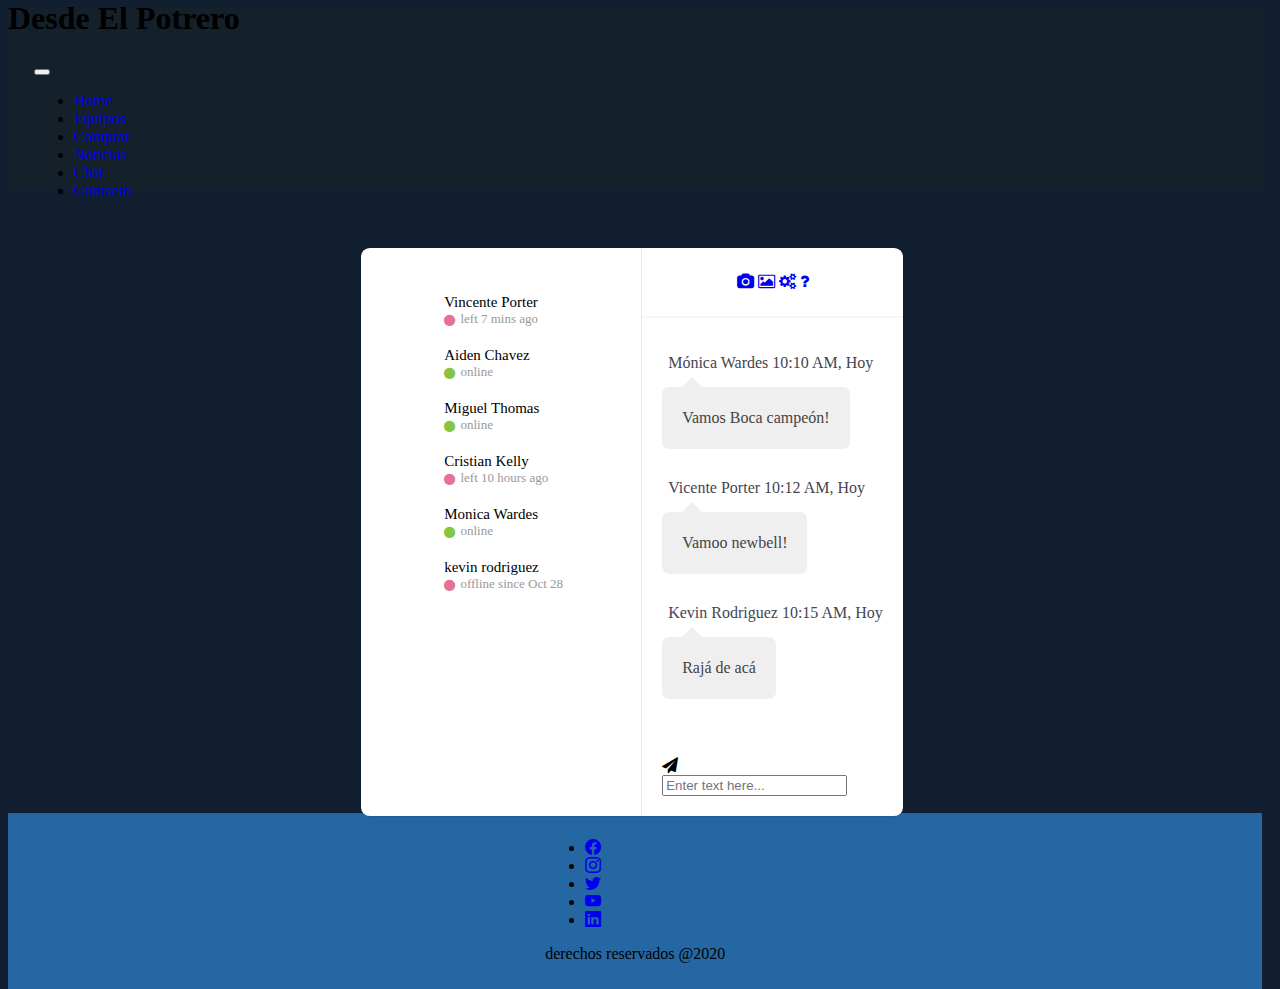
==== chat.html @ 4af19ae2 "a" ====
<!doctype html>
<html lang="es">

    <head>
        <title>Desde El Potrero</title>
        <!-- Required meta tags -->
        <meta charset="utf-8">
        <meta name="viewport" content="width=device-width, initial-scale=1, shrink-to-fit=no">

        <!-- Bootstrap CSS v5.2.0-beta1 -->
        <link rel="stylesheet" href="https://cdn.jsdelivr.net/npm/bootstrap@5.2.0/dist/css/bootstrap.min.css"
            integrity="sha384-gH2yIJqKdNHPEq0n4Mqa/HGKIhSkIHeL5AyhkYV8i59U5AR6csBvApHHNl/vI1Bx" crossorigin="anonymous">
        <!-- Bootstrap icons -->
        <link rel="stylesheet" href="https://cdn.jsdelivr.net/npm/bootstrap-icons@1.8.1/font/bootstrap-icons.css"/>
        <link rel="stylesheet" href="./assets/style.css" />
    </head>

    <body>
        <header>
            <!-- place navbar here -->
            <div id="header" class="col-auto container-fluid p-2 bg-dark text-white text-center" >
            <h1 id="title">Desde El Potrero</h1>
            
            <nav class="navbar navbar-expand-sm navbar-dark">
                <div class="container-fluid">
                
                <button class="navbar-toggler" type="button" data-bs-toggle="collapse" data-bs-target="#collapsibleNavbar">
                    <span class="navbar-toggler-icon"></span>
                </button>
                <div class="collapse navbar-collapse" id="collapsibleNavbar">
                    <ul class="navbar-nav">
                        <li class="nav-item">
                            <a class="nav-link" href="index2.html">Home</a>
                        </li>
                        <li class="nav-item">
                            <a class="nav-link" href="equipos.html">Equipos</a>
                        </li>
                        <li class="nav-item">
                            <a class="nav-link" href="comprar.html">Comprar</a>
                        </li>
                        <li class="nav-item">
                            <a class="nav-link" href="noticias.html">Noticias</a>
                        </li>
                        <li class="nav-item">
                            <a class="navbar-brand" href="#">Chat</a>
                        </li>
                        <li class="nav-item">
                            <a class="nav-link" href="contacto.html">Contacto</a>
                        </li>
                    </ul>
                </div>
                </div>
                
            </nav>
            
            </div>
            
        </header>
        <main>
            <link href="https://maxcdn.bootstrapcdn.com/font-awesome/4.7.0/css/font-awesome.min.css" rel="stylesheet" />

            <div class="container"style="margin-top:50px">
                <div class="row clearfix">
                    <div class="col-lg-12">
                        <div class="card chat-app">
                            <div id="plist" class="people-list">
                                
                                <ul class="list-unstyled chat-list mt-2 mb-0">
                                    <li class="clearfix">
                                        
                                        <div class="about">
                                            <div class="name">Vincente Porter</div>
                                            <div class="status"> <i class="fa fa-circle offline"></i> left 7 mins ago </div>                                            
                                        </div>
                                    </li>
                                    <li class="clearfix">
                                        
                                        <div class="about">
                                            <div class="name">Aiden Chavez</div>
                                            <div class="status"> <i class="fa fa-circle online"></i> online </div>
                                        </div>
                                    </li>
                                    <li class="clearfix">
                                        
                                        <div class="about">
                                            <div class="name">Miguel Thomas</div>
                                            <div class="status"> <i class="fa fa-circle online"></i> online </div>
                                        </div>
                                    </li>                                    
                                    <li class="clearfix">
                                        
                                        <div class="about">
                                            <div class="name">Cristian Kelly</div>
                                            <div class="status"> <i class="fa fa-circle offline"></i> left 10 hours ago </div>
                                        </div>
                                    </li>
                                    <li class="clearfix">
                                        
                                        <div class="about">
                                            <div class="name">Monica Wardes</div>
                                            <div class="status"> <i class="fa fa-circle online"></i> online </div>
                                        </div>
                                    </li>
                                    <li class="clearfix">
                                        
                                        <div class="about">
                                            <div class="name">kevin rodriguez</div>
                                            <div class="status"> <i class="fa fa-circle offline"></i> offline since Oct 28 </div>
                                        </div>
                                    </li>
                                </ul>
                            </div>
                            <div class="chat">
                                <div class="chat-header clearfix">
                                    <div class="row">
                                        <div class="col-lg-6">
                                            <a href="javascript:void(0);" data-toggle="modal" data-target="#view_info">
                                                
                                            </a>
                                            
                                        </div>
                                        <div class="col-lg-6 hidden-sm text-right">
                                            <a href="javascript:void(0);" class="btn btn-outline-secondary"><i class="fa fa-camera"></i></a>
                                            <a href="javascript:void(0);" class="btn btn-outline-primary"><i class="fa fa-image"></i></a>
                                            <a href="javascript:void(0);" class="btn btn-outline-info"><i class="fa fa-cogs"></i></a>
                                            <a href="javascript:void(0);" class="btn btn-outline-warning"><i class="fa fa-question"></i></a>
                                        </div>
                                    </div>
                                </div>
                                <div class="chat-history">
                                    <ul class="m-b-0">
                                        <li class="clearfix">
                                            <div class="message-data text-right">
                                                <span class="message-data-time">Mónica Wardes 10:10 AM, Hoy</span>
                                                
                                            </div>
                                            <div class="message my-message"> Vamos Boca campeón! </div>
                                        </li>
                                        <li class="clearfix">
                                            <div class="message-data">
                                                <span class="message-data-time">Vicente Porter 10:12 AM, Hoy</span>
                                            </div>
                                            <div class="message my-message">Vamoo newbell!</div>                                    
                                        </li>                               
                                        <li class="clearfix">
                                            <div class="message-data">
                                                <span class="message-data-time">Kevin Rodriguez 10:15 AM, Hoy</span>
                                            </div>
                                            <div class="message my-message">Rajá de acá</div>
                                        </li>
                                    </ul>
                                </div>
                                <div class="chat-message clearfix">
                                    <div class="input-group mb-0">
                                        <div class="input-group-prepend">
                                            <span class="input-group-text"><i class="fa fa-send"></i></span>
                                        </div>
                                            <input type="text" class="form-control" placeholder="Enter text here...">                                    
                                        </div>
                                    </div>
                                </div>
                            </div>
                    </div>
                </div>
            </div>
        </main>
            

        <!-- <footer class="bg-dark text-white text-center justify-content-center align-items-center"> -->
            <!-- place footer here -->
        <footer class="mt-5 bg-dark">
            <div class="row justify-content-center">
            <div class="col-auto mt-5  text-white">
                <ul
                class="list-unstyled footer-link footer-social d-flex justify-content-around"
                >
                <li>
                    <a href="#"><i class="bi bi-facebook"></i></a>
                </li>
                <li>
                    <a href="#"><i class="bi bi-instagram"></i></a>
                </li>
                <li>
                    <a href="#"><i class="bi bi-twitter"></i></a>
                </li>
                <li>
                    <a href="#"><i class="bi bi-youtube"></i></a>
                </li>
                <li>
                    <a href="#"><i class="bi bi-linkedin"></i></a>
                </li>
                </ul>
                <p>derechos reservados @2020</p>
            </div>
            
            </div>
        </footer>
        <!-- Bootstrap JavaScript Libraries -->
        <script src="https://cdn.jsdelivr.net/npm/@popperjs/core@2.11.5/dist/umd/popper.min.js"
            integrity="sha384-Xe+8cL9oJa6tN/veChSP7q+mnSPaj5Bcu9mPX5F5xIGE0DVittaqT5lorf0EI7Vk" crossorigin="anonymous">
        </script>

        <script src="https://cdn.jsdelivr.net/npm/bootstrap@5.2.0/dist/js/bootstrap.min.js"
            integrity="sha384-ODmDIVzN+pFdexxHEHFBQH3/9/vQ9uori45z4JjnFsRydbmQbmL5t1tQ0culUzyK" crossorigin="anonymous">
        </script>
    </body>

</html>
---- assets/style.css ----
body{
    height: 100vh;
    width: 98vw;
    background-color: rgb(17, 31, 48);
    display:grid;
    align-items: center;
}
header{
    background-color: rgb(20, 33, 43); 
    height: 20vh;
    display: flex;
    
    align-items: center;
}
a:link{
    
    text-decoration:none;
}
#mainComprar{
    /* margin-top:-6vw; */
    
}
#iniciarSesion{
    /* background-color: rgb(7, 106, 255); */
    position:absolute;
    left:85%;
}

.dropup-menu #dd1{
    width: 43vw;
}


nav{
    float:left;
    /* margin-top:15vh; */
    /* bottom:20vh; */
    margin-left: 2vw;
    /* display:flex; */
    
    margin-bottom: 0vh;
}
.boton{
    background-color: rgb(32, 18, 223);
    border:2px solid black;
    color:white;
    padding:0.5em 1em;
    text-align: right;
    
}

.boton:hover{background: green;}

.title{
    font-size: 50px;
    /* top: 152vw; */
    /* background-color: rgba(245, 172, 16, 0.801);  */
    /* -webkit-text-stroke: 0.08rem rgb(15, 8, 8); */
    /* justify-content:center; */
    /* margin-top: 8vh; */
    
    /* display:flex; */
    
}

#title{
    margin-top: 20px;
}
@media (max-width:600px) {
    #title{
        margin-top: 40px;
    }
    #header{
        margin-bottom: 30px;
    }
}
@media (max-height:600px) {
    #title{
        margin-top: 100px;
    }
    #header{
        margin-bottom: 50px;
    }
}
.video{
    width: 97.5vw;
    height: 100vh;
    
}
main{
    width: 97.5vw;
}
footer{
    width: 98vw;
    min-height: 10vh;
    display: flex;
    align-items: center;
    justify-content: center;
    
    background-color: rgb(36, 103, 163); 
    /* position:fixed; */
    bottom: 0;
}

/*equipos*/
.row{
    display: flex;
    flex-wrap: wrap;
    justify-content: center;
    padding: 10px;
}
.equipos{
    margin: 10px 20px;
    box-shadow: 0 4px 8px 0 rgb(250, 204, 1), 0 6px 20px 0 rgba(0, 0, 0, 0.3);
    width: 25vw;
}
.fotos img{
    width: 100%;
    height: auto;
}
.equipos:hover{
    border: 1px solid red;
    transform: rotate(-4deg);
}
.pieFoto{
    text-align: center;
    text-shadow: 3px 3px 5px rgba(219, 0, 219, 0.801);
    padding: 10px;
}
/* .dropdown-toggle{
    width: 50%;
    margin-left: -30%;
} */

#gifRegistrar{
    margin-left: 10%;
}
/*fin de equipos*/

/* *{
    margin:0;
    padding: 0;
}
body{
    min-height: 100%;
    width: 100%;
    
}


main{
    margin:2% 5% 2% 5%;
}
.imagen{
    width: 100%;
    text-align: center;
}
.cartel{
    /* width: 99.7%; 
    height: 30vh;
    min-height: 17rem;
    margin-top: 5vh;
    border:2px solid black;
}

/* 
main a{
    background-color: rgb(136, 76, 36);
    border:2px solid black;
    color:white;
    padding:0.5em 1em;
    text-align: right;
    
}

main a:hover{background: green;} 

.lista{
    margin-left: 20vh;
    margin-bottom: 16vh;
}
 */
 .card {
    background: #fff;
    transition: .5s;
    border: 0;
    margin-bottom: 30px;
    border-radius: .55rem;
    position: relative;
    width: 100%;
    box-shadow: 0 1px 2px 0 rgb(0 0 0 / 10%);
}
.chat-app .people-list {
    width: 280px;
    position: absolute;
    left: 0;
    top: 0;
    padding: 20px;
    z-index: 7
}

.chat-app .chat {
    margin-left: 280px;
    border-left: 1px solid #eaeaea
}

.people-list {
    -moz-transition: .5s;
    -o-transition: .5s;
    -webkit-transition: .5s;
    transition: .5s
}

.people-list .chat-list li {
    padding: 10px 15px;
    list-style: none;
    border-radius: 3px
}

.people-list .chat-list li:hover {
    background: #efefef;
    cursor: pointer
}

.people-list .chat-list li.active {
    background: #efefef
}

.people-list .chat-list li .name {
    font-size: 15px
}

.people-list .chat-list img {
    width: 45px;
    border-radius: 50%
}

.people-list img {
    float: left;
    border-radius: 50%
}

.people-list .about {
    float: left;
    padding-left: 8px
}

.people-list .status {
    color: #999;
    font-size: 13px
}

.chat .chat-header {
    padding: 15px 20px;
    border-bottom: 2px solid #f4f7f6
}

.chat .chat-header img {
    float: left;
    border-radius: 40px;
    width: 40px
}

.chat .chat-header .chat-about {
    float: left;
    padding-left: 10px
}

.chat .chat-history {
    padding: 20px;
    border-bottom: 2px solid #fff
}

.chat .chat-history ul {
    padding: 0
}

.chat .chat-history ul li {
    list-style: none;
    margin-bottom: 30px
}

.chat .chat-history ul li:last-child {
    margin-bottom: 0px
}

.chat .chat-history .message-data {
    margin-bottom: 15px
}

.chat .chat-history .message-data img {
    border-radius: 40px;
    width: 40px
}

.chat .chat-history .message-data-time {
    color: #434651;
    padding-left: 6px
}

.chat .chat-history .message {
    color: #444;
    padding: 18px 20px;
    line-height: 26px;
    font-size: 16px;
    border-radius: 7px;
    display: inline-block;
    position: relative
}

.chat .chat-history .message:after {
    bottom: 100%;
    left: 7%;
    border: solid transparent;
    content: " ";
    height: 0;
    width: 0;
    position: absolute;
    pointer-events: none;
    border-bottom-color: #fff;
    border-width: 10px;
    margin-left: -10px
}

.chat .chat-history .my-message {
    background: #efefef
}

.chat .chat-history .my-message:after {
    bottom: 100%;
    left: 30px;
    border: solid transparent;
    content: " ";
    height: 0;
    width: 0;
    position: absolute;
    pointer-events: none;
    border-bottom-color: #efefef;
    border-width: 10px;
    margin-left: -10px
}

.chat .chat-history .other-message {
    background: #e8f1f3;
    text-align: right
}

.chat .chat-history .other-message:after {
    border-bottom-color: #e8f1f3;
    left: 93%
}

.chat .chat-message {
    padding: 20px
}

.online,
.offline,
.me {
    margin-right: 2px;
    font-size: 8px;
    vertical-align: middle
}

.online {
    color: #86c541
}

.offline {
    color: #e47297
}

.me {
    color: #1d8ecd
}

.float-right {
    float: right
}

.clearfix:after {
    visibility: hidden;
    display: block;
    font-size: 0;
    content: " ";
    clear: both;
    height: 0
}

@media only screen and (max-width: 767px) {
    .chat-app .people-list {
        height: 465px;
        width: 100%;
        overflow-x: auto;
        background: #fff;
        left: -400px;
        display: none
    }
    .chat-app .people-list.open {
        left: 0
    }
    .chat-app .chat {
        margin: 0
    }
    .chat-app .chat .chat-header {
        border-radius: 0.55rem 0.55rem 0 0
    }
    .chat-app .chat-history {
        height: 300px;
        overflow-x: auto
    }
}

@media only screen and (min-width: 768px) and (max-width: 992px) {
    .chat-app .chat-list {
        height: 650px;
        overflow-x: auto
    }
    .chat-app .chat-history {
        height: 600px;
        overflow-x: auto
    }
}

@media only screen and (min-device-width: 768px) and (max-device-width: 1024px) and (orientation: landscape) and (-webkit-min-device-pixel-ratio: 1) {
    .chat-app .chat-list {
        height: 480px;
        overflow-x: auto
    }
    .chat-app .chat-history {
        height: calc(100vh - 350px);
        overflow-x: auto
    }
}
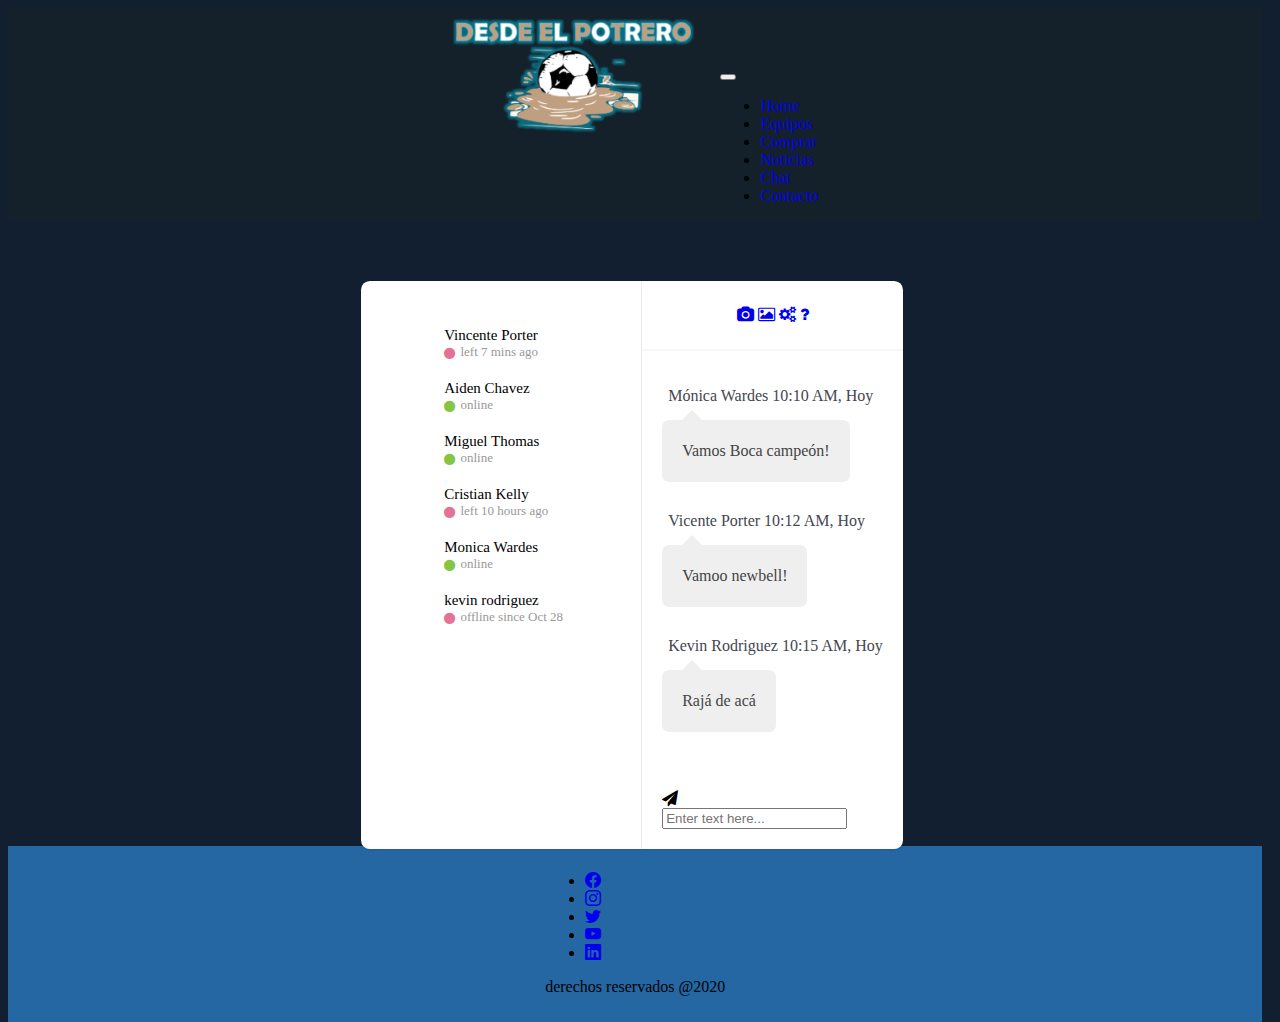
==== commit e5dabbfa: "a" ====
--- a/chat.html
+++ b/chat.html
@@ -16,42 +16,42 @@
     </head>
 
     <body>
-        <header>
+        <header class="bg-dark row">
             <!-- place navbar here -->
-            <div id="header" class="col-auto container-fluid p-2 bg-dark text-white text-center" >
-            <h1 id="title">Desde El Potrero</h1>
-            
+            <img src="./assets/images/icono.png" class="col-3"  height="115px;"  alt="">
+            <div id="header" class="col-auto col-8 container-fluid bg-dark p-2 text-white text-center" style="margin-top: 45px;margin-bottom: -10px;">
+                
             <nav class="navbar navbar-expand-sm navbar-dark">
                 <div class="container-fluid">
                 
-                <button class="navbar-toggler" type="button" data-bs-toggle="collapse" data-bs-target="#collapsibleNavbar">
-                    <span class="navbar-toggler-icon"></span>
-                </button>
-                <div class="collapse navbar-collapse" id="collapsibleNavbar">
-                    <ul class="navbar-nav">
-                        <li class="nav-item">
-                            <a class="nav-link" href="index2.html">Home</a>
-                        </li>
-                        <li class="nav-item">
-                            <a class="nav-link" href="equipos.html">Equipos</a>
-                        </li>
-                        <li class="nav-item">
-                            <a class="nav-link" href="comprar.html">Comprar</a>
-                        </li>
-                        <li class="nav-item">
-                            <a class="nav-link" href="noticias.html">Noticias</a>
-                        </li>
-                        <li class="nav-item">
-                            <a class="navbar-brand" href="#">Chat</a>
-                        </li>
-                        <li class="nav-item">
-                            <a class="nav-link" href="contacto.html">Contacto</a>
-                        </li>
-                    </ul>
-                </div>
-                </div>
-                
-            </nav>
+                    <button class="navbar-toggler" type="button" data-bs-toggle="collapse" data-bs-target="#collapsibleNavbar">
+                        <span class="navbar-toggler-icon"></span>
+                    </button>
+                    <div class="collapse navbar-collapse" id="collapsibleNavbar">
+                        <ul class="navbar-nav">
+                            <li class="nav-item">
+                                <a class="nav-link" href="index2.html">Home</a>
+                            </li>
+                            <li class="nav-item">
+                                <a class="nav-link" href="equipos.html">Equipos</a>
+                            </li>
+                            <li class="nav-item">
+                                <a class="nav-link" href="comprar.html">Comprar</a>
+                            </li>
+                            <li class="nav-item">
+                                <a class="nav-link" href="noticias.html">Noticias</a>
+                            </li>
+                            <li class="nav-item">
+                                <a class="navbar-brand" href="#">Chat</a>
+                            </li>
+                            <li class="nav-item">
+                                <a class="nav-link" href="contacto.html">Contacto</a>
+                            </li>
+                        </ul>
+                    </div>
+                    </div>
+                    
+                </nav>
             
             </div>
             
@@ -205,4 +205,4 @@
         </script>
     </body>
 
-</html>+</html>
--- a/assets/style.css
+++ b/assets/style.css
@@ -7,10 +7,10 @@
 }
 header{
     background-color: rgb(20, 33, 43); 
-    height: 20vh;
-    display: flex;
-    
-    align-items: center;
+    
+    /* display: flex; */
+    
+    /* align-items: center; */
 }
 a:link{
     
@@ -52,7 +52,7 @@
 .boton:hover{background: green;}
 
 .title{
-    font-size: 50px;
+    /* font-size: 50px; */
     /* top: 152vw; */
     /* background-color: rgba(245, 172, 16, 0.801);  */
     /* -webkit-text-stroke: 0.08rem rgb(15, 8, 8); */
@@ -64,7 +64,7 @@
 }
 
 #title{
-    margin-top: 20px;
+    /* margin-top: 20px; */
 }
 @media (max-width:600px) {
     #title{
